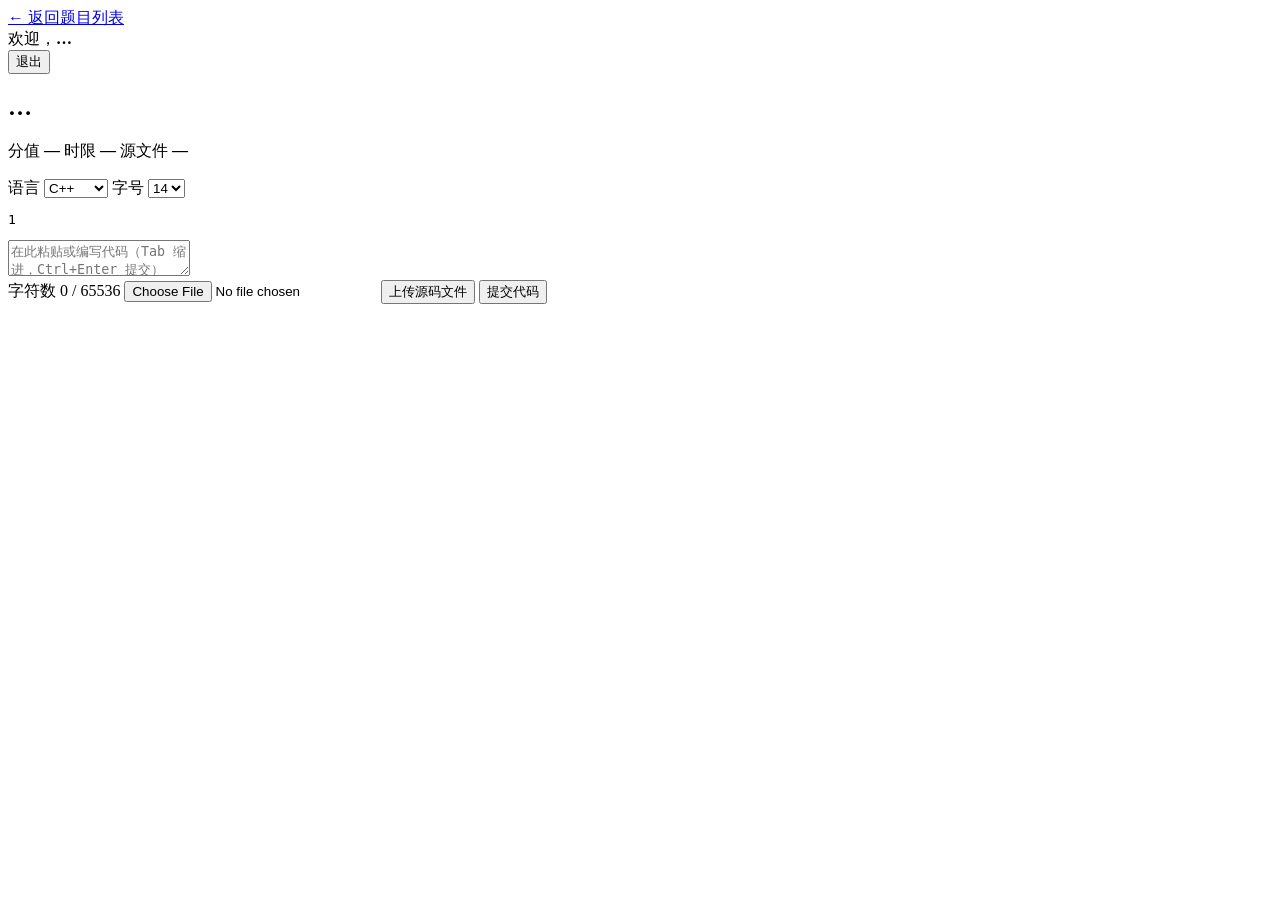
==== src/server/assets/submit.html @ 77680185 "feat(mainwin): 主窗口重组第二批——按预览版实现标签页结构 - lemon.ui: 标签 West->North，新增成绩/比赛设置/账号/公告须知/实时状况/日志 6 页，统计移至最后" ====
<!DOCTYPE html>
<html lang="zh-CN">
<head>
<meta charset="utf-8" />
<meta name="viewport" content="width=device-width,initial-scale=1" />
<title>提交代码 · LemonLime 在线提交</title>
<link rel="stylesheet" href="/assets/css/app.css" />
</head>
<body>
  <header class="topbar">
    <div class="topbar-inner">
      <a class="brand" href="/">← 返回题目列表</a>
      <span id="countdown" class="countdown" hidden></span>
      <div class="topbar-right">
        <a id="statementLink" class="btn btn-ghost" href="/statement" target="_blank" rel="noopener" hidden>题面下载</a>
        <span class="user-chip">欢迎，<b id="user">…</b></span>
        <form method="post" action="/logout" class="inline">
          <button class="btn btn-link" type="submit">退出</button>
        </form>
      </div>
    </div>
  </header>

  <main class="container submit-main">
    <section class="task-meta-card">
      <h1 class="task-meta-title"><span id="taskNo"></span> <span id="taskTitle">…</span></h1>
      <p class="task-meta-line">
        <span class="meta-tag">分值 <b id="taskScore">—</b></span>
        <span class="meta-tag">时限 <b id="taskTime">—</b></span>
        <span class="meta-tag">源文件 <b id="taskSource">—</b></span>
      </p>
    </section>

    <div id="announceBar" class="announce-bar" hidden></div>

    <section class="card editor-card">
      <div class="editor-toolbar">
        <label class="inline-field">
          <span>语言</span>
          <select id="lang">
            <option value="cpp">C++</option>
            <option value="c">C</option>
            <option value="python">Python</option>
            <option value="pascal">Pascal</option>
          </select>
        </label>
        <label class="inline-field">
          <span>字号</span>
          <select id="fontSize">
            <option>12</option><option selected>14</option><option>16</option><option>18</option>
          </select>
        </label>
        <span class="spacer"></span>
        <span class="muted small" id="lastSubmitted"></span>
      </div>

      <div class="editor-wrap">
        <pre class="line-numbers" aria-hidden="true" id="ln">1</pre>
        <textarea id="code" class="editor" spellcheck="false" autocomplete="off"
                  autocorrect="off" autocapitalize="off"
                  placeholder="在此粘贴或编写代码（Tab 缩进，Ctrl+Enter 提交）"></textarea>
      </div>

      <div class="editor-foot">
        <span class="muted small">字符数 <span id="charCount">0</span> / <span id="charMax">65536</span></span>
        <span class="spacer"></span>
        <input type="file" id="srcFileInput" class="hidden-input"
               accept=".cpp,.cc,.cxx,.c,.pas,.pp,.py" />
        <button class="btn btn-ghost" id="uploadSrcBtn" type="button">上传源码文件</button>
        <button class="btn btn-primary" id="submitBtn" type="button">提交代码</button>
      </div>
    </section>
  </main>

  <div class="toast" id="toast" hidden></div>

  <script src="/assets/js/editor.js"></script>
  <script src="/assets/js/app.js"></script>
  <script>renderSubmit();</script>
</body>
</html>
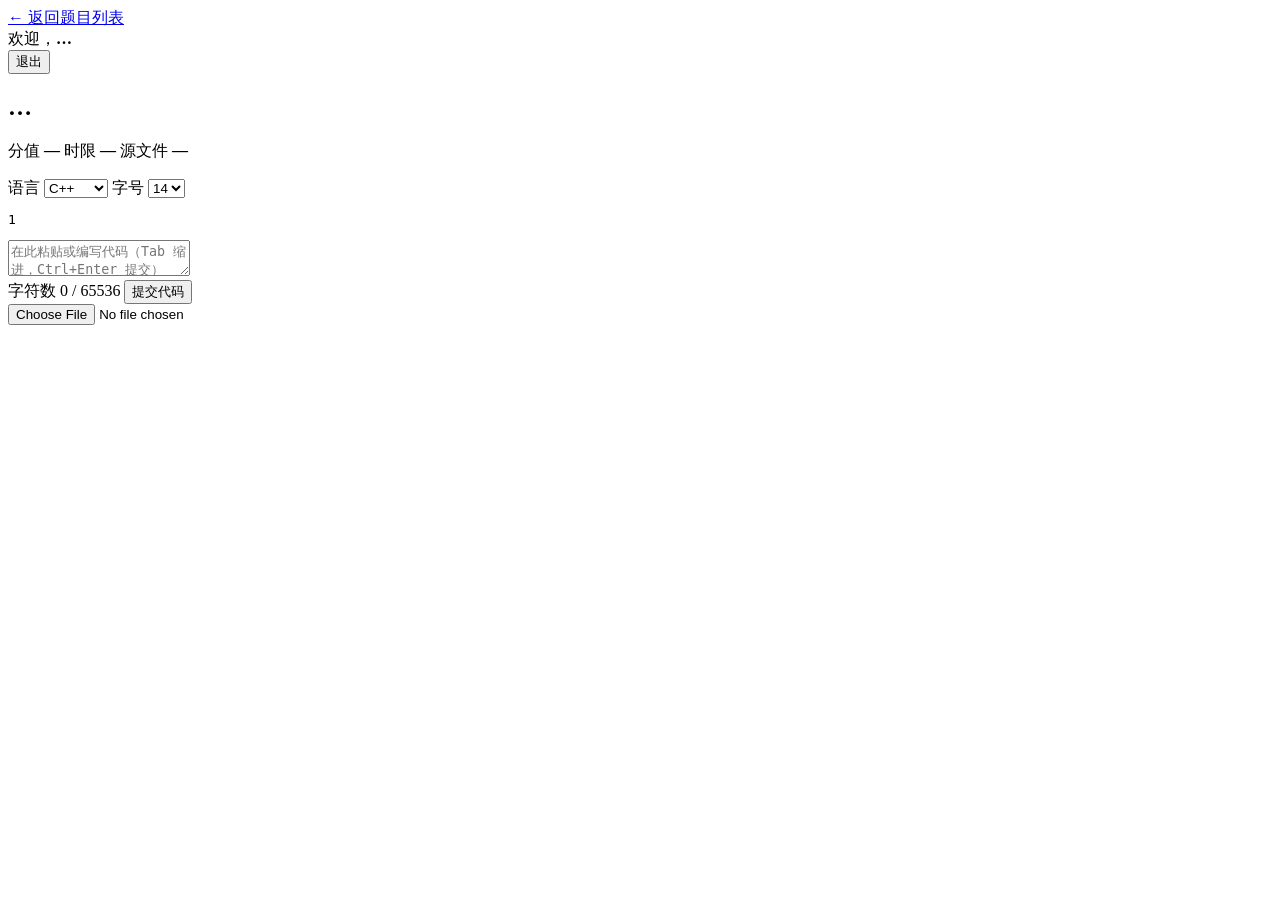
==== commit e5b89f04: "feat(online): 学生端按老师设定的答题界面切换；比赛设置页按钮边框收紧 - 比赛设置页按钮去掉过大的最小宽度、缩小内边距，矩形边框跟随文字，不再明显大于文字 - 提交页消费 /api/ta" ====
--- a/src/server/assets/submit.html
+++ b/src/server/assets/submit.html
@@ -34,42 +34,61 @@
     <div id="announceBar" class="announce-bar" hidden></div>
 
     <section class="card editor-card">
-      <div class="editor-toolbar">
-        <label class="inline-field">
-          <span>语言</span>
-          <select id="lang">
-            <option value="cpp">C++</option>
-            <option value="c">C</option>
-            <option value="python">Python</option>
-            <option value="pascal">Pascal</option>
-          </select>
-        </label>
-        <label class="inline-field">
-          <span>字号</span>
-          <select id="fontSize">
-            <option>12</option><option selected>14</option><option>16</option><option>18</option>
-          </select>
-        </label>
+      <div class="answer-bar">
+        <div class="mode-switch" id="modeSwitch" hidden>
+          <button type="button" class="mode-tab is-active" data-answer-mode="editor">在线编辑</button>
+          <button type="button" class="mode-tab" data-answer-mode="upload">上传文件</button>
+        </div>
         <span class="spacer"></span>
         <span class="muted small" id="lastSubmitted"></span>
       </div>
 
-      <div class="editor-wrap">
-        <pre class="line-numbers" aria-hidden="true" id="ln">1</pre>
-        <textarea id="code" class="editor" spellcheck="false" autocomplete="off"
-                  autocorrect="off" autocapitalize="off"
-                  placeholder="在此粘贴或编写代码（Tab 缩进，Ctrl+Enter 提交）"></textarea>
+      <div id="editorPane">
+        <div class="editor-toolbar">
+          <label class="inline-field">
+            <span>语言</span>
+            <select id="lang">
+              <option value="cpp">C++</option>
+              <option value="c">C</option>
+              <option value="python">Python</option>
+              <option value="pascal">Pascal</option>
+            </select>
+          </label>
+          <label class="inline-field">
+            <span>字号</span>
+            <select id="fontSize">
+              <option>12</option><option selected>14</option><option>16</option><option>18</option>
+            </select>
+          </label>
+        </div>
+
+        <div class="editor-wrap">
+          <pre class="line-numbers" aria-hidden="true" id="ln">1</pre>
+          <textarea id="code" class="editor" spellcheck="false" autocomplete="off"
+                    autocorrect="off" autocapitalize="off"
+                    placeholder="在此粘贴或编写代码（Tab 缩进，Ctrl+Enter 提交）"></textarea>
+        </div>
+
+        <div class="editor-foot">
+          <span class="muted small">字符数 <span id="charCount">0</span> / <span id="charMax">65536</span></span>
+          <span class="spacer"></span>
+          <button class="btn btn-primary" id="submitBtn" type="button">提交代码</button>
+        </div>
       </div>
 
-      <div class="editor-foot">
-        <span class="muted small">字符数 <span id="charCount">0</span> / <span id="charMax">65536</span></span>
-        <span class="spacer"></span>
-        <input type="file" id="srcFileInput" class="hidden-input"
-               accept=".cpp,.cc,.cxx,.c,.pas,.pp,.py" />
-        <button class="btn btn-ghost" id="uploadSrcBtn" type="button">上传源码文件</button>
-        <button class="btn btn-primary" id="submitBtn" type="button">提交代码</button>
+      <!-- 上传文件答题：老师设为「上传文件」或「双模式」时可见 -->
+      <div id="uploadPane" class="upload-pane" hidden>
+        <h2 class="upload-title">上传源码文件</h2>
+        <p class="muted small">选择本地的源码文件上传即提交，评测以最后一次提交为准；单个文件不超过 64 KB。</p>
+        <div class="upload-row">
+          <button class="btn btn-primary" id="pickFileBtn" type="button">选择文件并提交</button>
+          <span class="muted small" id="uploadTip"></span>
+        </div>
       </div>
     </section>
+
+    <input type="file" id="srcFileInput" class="hidden-input"
+           accept=".cpp,.cc,.cxx,.c,.pas,.pp,.py" />
   </main>
 
   <div class="toast" id="toast" hidden></div>
